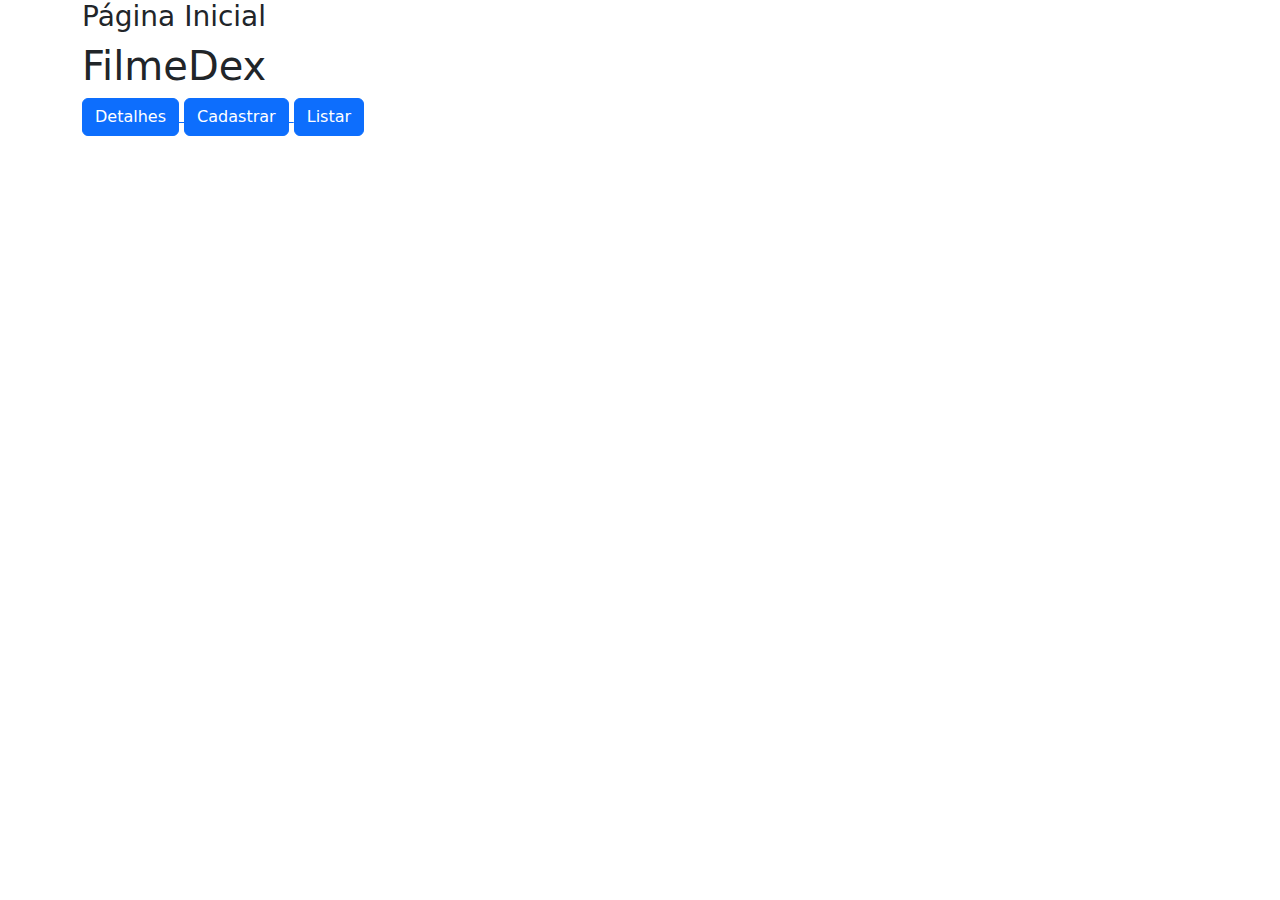
==== filmes/src/main/resources/templates/index.html @ fbe4eaa4 "initial upload" ====
<!DOCTYPE html>
<html lang="en">
<head>
    <meta charset="UTF-8">
    <meta name="viewport" content="width=device-width, initial-scale=1.0">
    <link href="https://cdn.jsdelivr.net/npm/bootstrap@5.3.3/dist/css/bootstrap.min.css" rel="stylesheet" integrity="sha384-QWTKZyjpPEjISv5WaRU9OFeRpok6YctnYmDr5pNlyT2bRjXh0JMhjY6hW+ALEwIH" crossorigin="anonymous">
    <link rel="stylesheet" href="/style.css" type="text/css">

    <title>FilmeDex</title>

    <style>
       
    </style>
</head>
<body>

    <div class="container fluid">
<div class="info">
    <h3>Página Inicial</h3>
    <h1>FilmeDex</h1>

    

    <a href="/detalhes">
        <button class="btn btn-primary">
            Detalhes
        </button>
    </a>

    <a href="/cadastrar">
        <button class="btn btn-primary">
            Cadastrar
        </button>
    </a>

    <a href="/listar">
        <button class="btn btn-primary">
            Listar
        </button>
    </a>

   </div>
    
</div>   
    <script src="script.js"></script>
</body>
</html>
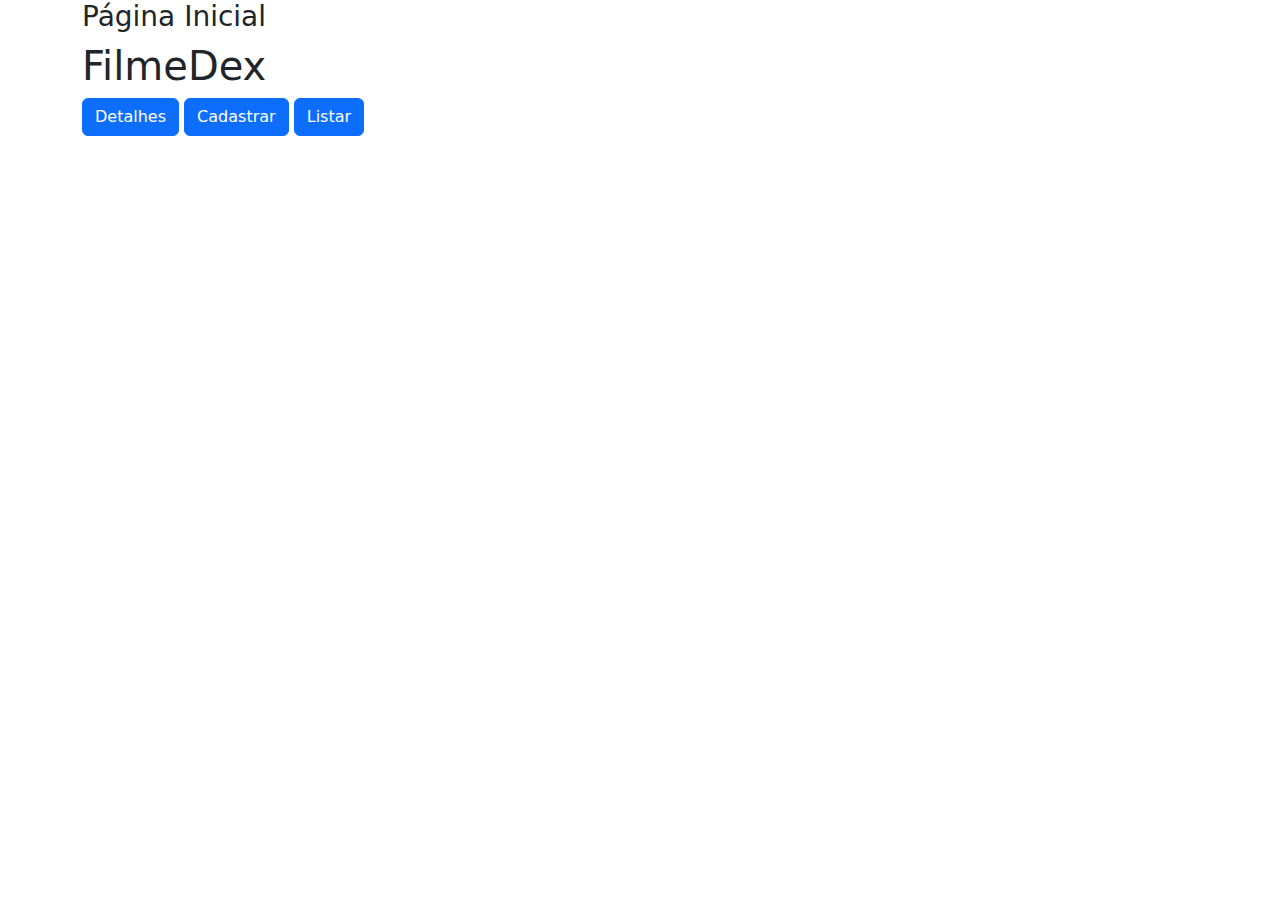
==== commit eb199868: "update cadastro.java" ====
--- a/filmes/src/main/resources/templates/index.html
+++ b/filmes/src/main/resources/templates/index.html
@@ -1,5 +1,5 @@
 <!DOCTYPE html>
-<html lang="en">
+<html xmlns="http://www.w3.org/1999/xhtml" xmlns:th="http://www.thymeleaf.org" lang="en">
 <head>
     <meta charset="UTF-8">
     <meta name="viewport" content="width=device-width, initial-scale=1.0">
@@ -21,19 +21,19 @@
 
     
 
-    <a href="/detalhes">
+    <a th:href="@{/detalhes}">
         <button class="btn btn-primary">
             Detalhes
         </button>
     </a>
 
-    <a href="/cadastrar">
+    <a th:href="@{/cadastro}">
         <button class="btn btn-primary">
             Cadastrar
         </button>
     </a>
 
-    <a href="/listar">
+    <a th:href="@{/listar}">
         <button class="btn btn-primary">
             Listar
         </button>
@@ -42,6 +42,5 @@
    </div>
     
 </div>   
-    <script src="script.js"></script>
 </body>
 </html>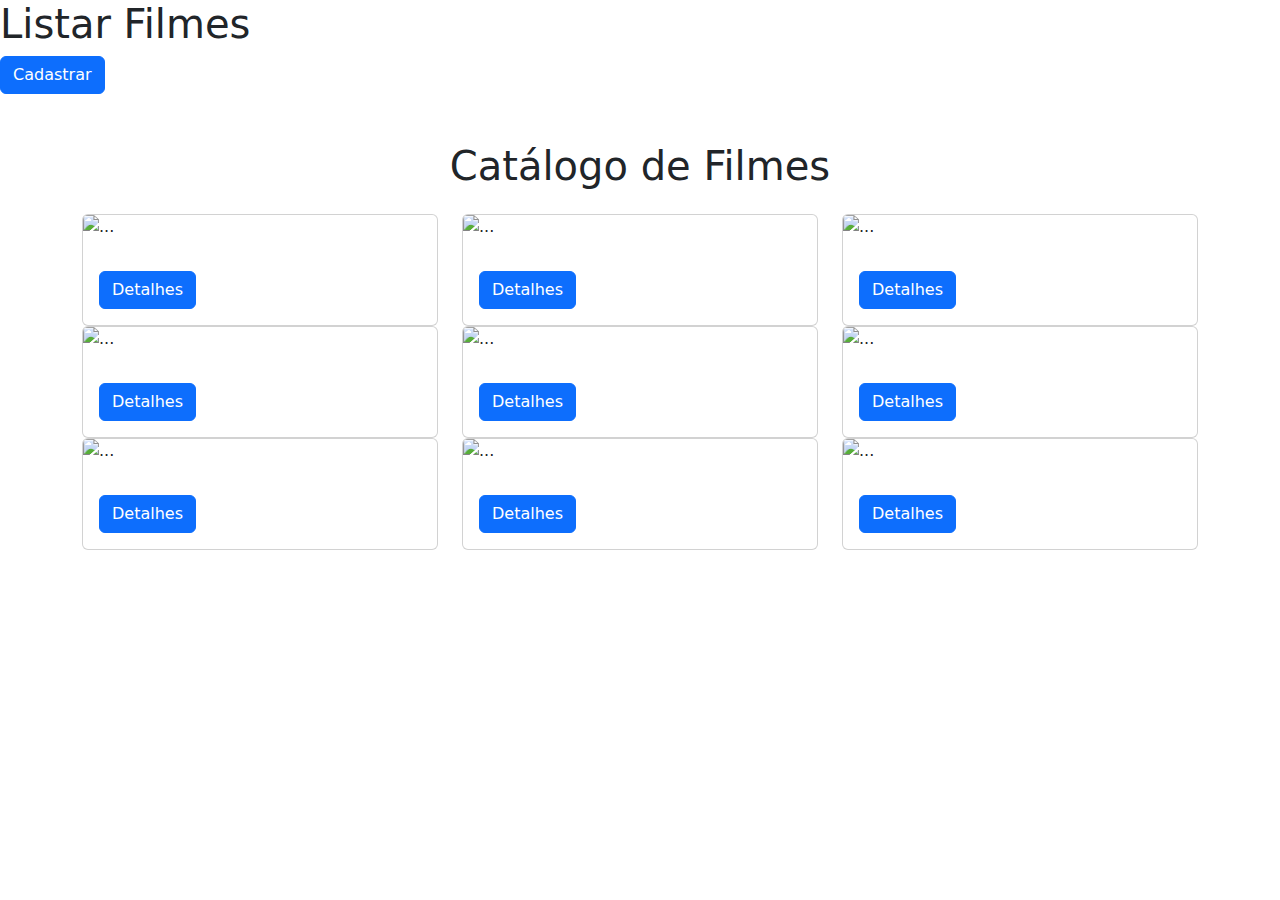
==== commit e5d29986: "create method to delete items" ====
--- a/filmes/src/main/resources/templates/index.html
+++ b/filmes/src/main/resources/templates/index.html
@@ -1,46 +1,206 @@
 <!DOCTYPE html>
-<html xmlns="http://www.w3.org/1999/xhtml" xmlns:th="http://www.thymeleaf.org" lang="en">
+<html lang="pt-br" xmlns="http://www.w3.org/1999/xhtml" xmlns:th="http://www.thymeleaf.org">
 <head>
     <meta charset="UTF-8">
     <meta name="viewport" content="width=device-width, initial-scale=1.0">
     <link href="https://cdn.jsdelivr.net/npm/bootstrap@5.3.3/dist/css/bootstrap.min.css" rel="stylesheet" integrity="sha384-QWTKZyjpPEjISv5WaRU9OFeRpok6YctnYmDr5pNlyT2bRjXh0JMhjY6hW+ALEwIH" crossorigin="anonymous">
+    <script src="https://code.jquery.com/jquery-3.6.0.min.js"></script>
+
     <link rel="stylesheet" href="/style.css" type="text/css">
-
-    <title>FilmeDex</title>
-
-    <style>
-       
-    </style>
+    <title>Listar</title>
 </head>
 <body>
-
-    <div class="container fluid">
-<div class="info">
-    <h3>Página Inicial</h3>
-    <h1>FilmeDex</h1>
-
+    <div class="info">
+    <h1>Listar Filmes</h1>
     
-
-    <a th:href="@{/detalhes}">
-        <button class="btn btn-primary">
-            Detalhes
-        </button>
+    <a th:href="@{/cadastro}">
+      <button class="btn btn-primary">
+          Cadastrar
+      </button>
     </a>
 
-    <a th:href="@{/cadastro}">
-        <button class="btn btn-primary">
-            Cadastrar
-        </button>
-    </a>
-
-    <a th:href="@{/listar}">
-        <button class="btn btn-primary">
-            Listar
-        </button>
-    </a>
-
-   </div>
+    <div class="container detail-cont" style="display: none;">
+      <h1 class="text-center mt-5 mb-4">Detalhes do Filme</h1>
+      <div class="row">
+        <div class="col-md-8">
+          
+          <img src="https://via.placeholder.com/800x400" class="banner" alt="Banner do Filme">
+          <h2 class="titulo-detalhe">Título do Filme</h2>
+          <p class="sinopse-detalhe">
+            Lorem ipsum dolor sit amet, consectetur adipiscing elit. Sed vitae felis vitae magna euismod lobortis nec in turpis. Nullam pharetra venenatis vestibulum. Integer tempus, nunc sit amet aliquam commodo, metus nisi eleifend mauris, eget maximus nisl nisl a ante. In hac habitasse platea dictumst. Ut lacinia eleifend nulla, vel lacinia leo iaculis in. Integer vitae risus vel nisl ultrices pharetra.
+          </p>
+          <hr>
+          <form action="/analisar" class="analisarFilme" method="post"> 
+            <h3>Adicionar Análise</h3>
+            <div class="form-group">
+              <input type="number" style="visibility: hidden;" class="indexFilme" name="idFilme">
+              <textarea class="form-control" rows="4" placeholder="Escreva sua análise aqui" name="analise"></textarea>
+              <input style="width: 6em; margin-top: 1em;" type="number" class="form-control" placeholder="Nota" id="nota" name="nota">
+            </div>  
+            <button type="submit" class="btn btn-primary">Enviar Análise</button>
+          </form>
+        
+        </div>
+        <div class="col-md-4">
+          <h3>Outros Detalhes</h3>
+          <ul class="list-group">
+            <li class="list-group-item subtitulo-detalhe">Título: Nome do Filme</li>
+            <li class="list-group-item genero-detalhe">Gênero: Gênero do Filme</li>
+            <li class="list-group-item data-detalhe">Ano de Lançamento: YYYY</li>
+            <!-- Adicione mais detalhes conforme necessário -->
+          </ul>
+          
+          <form action="/excluir" method="post">
+            <input type="number" style="visibility: hidden;" class="indexFilme" name="idFilme">
+            <button type="submit" class="btn btn-danger">Excluir</button>
+          </form>
+         
+         
+        </div>
+      </div>
+    </div>
+</div>
+
+    <div class="container list-cont">
+        <h1 class="text-center mt-5 mb-4">Catálogo de Filmes</h1>
+        <div class="row">
+          <div class="col-md-4">
+            <div class="card">
+              <img src="https://via.placeholder.com/300" class="card-img-top" alt="...">
+              <div class="card-body">
+                <h5 class="card-title"></h5>
+                <p class="card-text"></p>
+                <a class="btn btn-primary detalheBtn">Detalhes</a>
+              </div>
+            </div>
+          </div>
+          <div class="col-md-4">
+            <div class="card">
+              <img src="https://via.placeholder.com/300" class="card-img-top" alt="...">
+              <div class="card-body">
+                <h5 class="card-title"></h5>
+                <p class="card-text"></p>
+                <a class="btn btn-primary detalheBtn">Detalhes</a>
+              </div>
+            </div>
+          </div>
+          <div class="col-md-4">
+            <div class="card">
+              <img src="https://via.placeholder.com/300" class="card-img-top" alt="...">
+              <div class="card-body">
+                <h5 class="card-title"></h5>
+                <p class="card-text"></p>
+                <a class="btn btn-primary detalheBtn">Detalhes</a>
+              </div>
+            </div>
+          </div>
+          <!-- Adicione mais col-md-4 conforme necessário para mais filmes -->
+        </div>
+        <div class="row">
+            <div class="col-md-4">
+              <div class="card">
+                <img src="https://via.placeholder.com/300" class="card-img-top" alt="...">
+                <div class="card-body">
+                  <h5 class="card-title"></h5>
+                  <p class="card-text"></p>
+                  <a class="btn btn-primary detalheBtn">Detalhes</a>
+                </div>
+              </div>
+            </div>
+            <div class="col-md-4">
+              <div class="card">
+                <img src="https://via.placeholder.com/300" class="card-img-top" alt="...">
+                <div class="card-body">
+                  <h5 class="card-title"></h5>
+                  <p class="card-text"></p>
+                  <a class="btn btn-primary detalheBtn">Detalhes</a>
+                </div>
+              </div>
+            </div>
+            <div class="col-md-4">
+              <div class="card">
+                <img src="https://via.placeholder.com/300" class="card-img-top" alt="...">
+                <div class="card-body">
+                  <h5 class="card-title"></h5>
+                  <p class="card-text"></p>
+                  <a class="btn btn-primary detalheBtn">Detalhes</a>
+                </div>
+              </div>
+            </div>
+            <!-- Adicione mais col-md-4 conforme necessário para mais filmes -->
+        </div>
+        <div class="row">
+            <div class="col-md-4">
+              <div class="card">
+                <img src="https://via.placeholder.com/300" class="card-img-top" alt="...">
+                <div class="card-body">
+                  <h5 class="card-title"></h5>
+                  <p class="card-text"></p>
+                  <a class="btn btn-primary detalheBtn">Detalhes</a>
+                </div>
+              </div>
+            </div>
+            <div class="col-md-4">
+              <div class="card">
+                <img src="https://via.placeholder.com/300" class="card-img-top" alt="...">
+                <div class="card-body">
+                  <h5 class="card-title"></h5>
+                  <p class="card-text"></p>
+                  <a class="btn btn-primary detalheBtn">Detalhes</a>
+                </div>
+              </div>
+            </div>
+            <div class="col-md-4">
+              <div class="card">
+                <img src="https://via.placeholder.com/300" class="card-img-top" alt="...">
+                <div class="card-body">
+                  <h5 class="card-title"></h5>
+                  <p class="card-text"></p>
+                  <a class="btn btn-primary detalheBtn">Detalhes</a>
+                </div>
+              </div>
+            </div>
+            <!-- Adicione mais col-md-4 conforme necessário para mais filmes -->
+        </div>
+      </div>
+
+</div>
+    <script src="/script.js"></script>
+    <script>
     
-</div>   
+
+       /* CODIGO PARA RETORNAR A LISTA DE FILMES E DISTRIBUIR NA PAGINA LISTAR.HTML'*/   
+  $(document).ready(function() {
+              $.ajax({
+                  url: "/listar-filmes-json",
+                  type: "GET",
+                  success: function(filmes) {
+                      const titulos = document.querySelectorAll('.card-title');  
+                      const subtitulos = document.querySelectorAll('.card-text');
+                      const cardFIlmes = document.querySelectorAll('.card'); 
+                      cardFIlmes.forEach(card => card.classList.add('inactive'));
+                      if (titulos===null) {
+                          console.error("Erro ao obter lista de filmes:");
+                      } else {
+                          console.log("Lista de filmes obtida:", filmes);
+                          for (let i = 0; i < filmes.length; i++) {
+                              titulos[i].textContent = filmes[i].titulo;
+                                cardFIlmes[i].classList.remove('inactive');
+                          }
+                          for (let i = 0; i < filmes.length; i++) {
+                              subtitulos[i].textContent = filmes[i].genero; 
+                              
+                          }
+                      }
+                          
+                          
+                  },
+                  error: function(xhr, status, error) {
+                      console.error("Erro ao obter lista de filmes:", status, error);
+                  }
+              });
+          });
+
+    </script>  
 </body>
 </html>